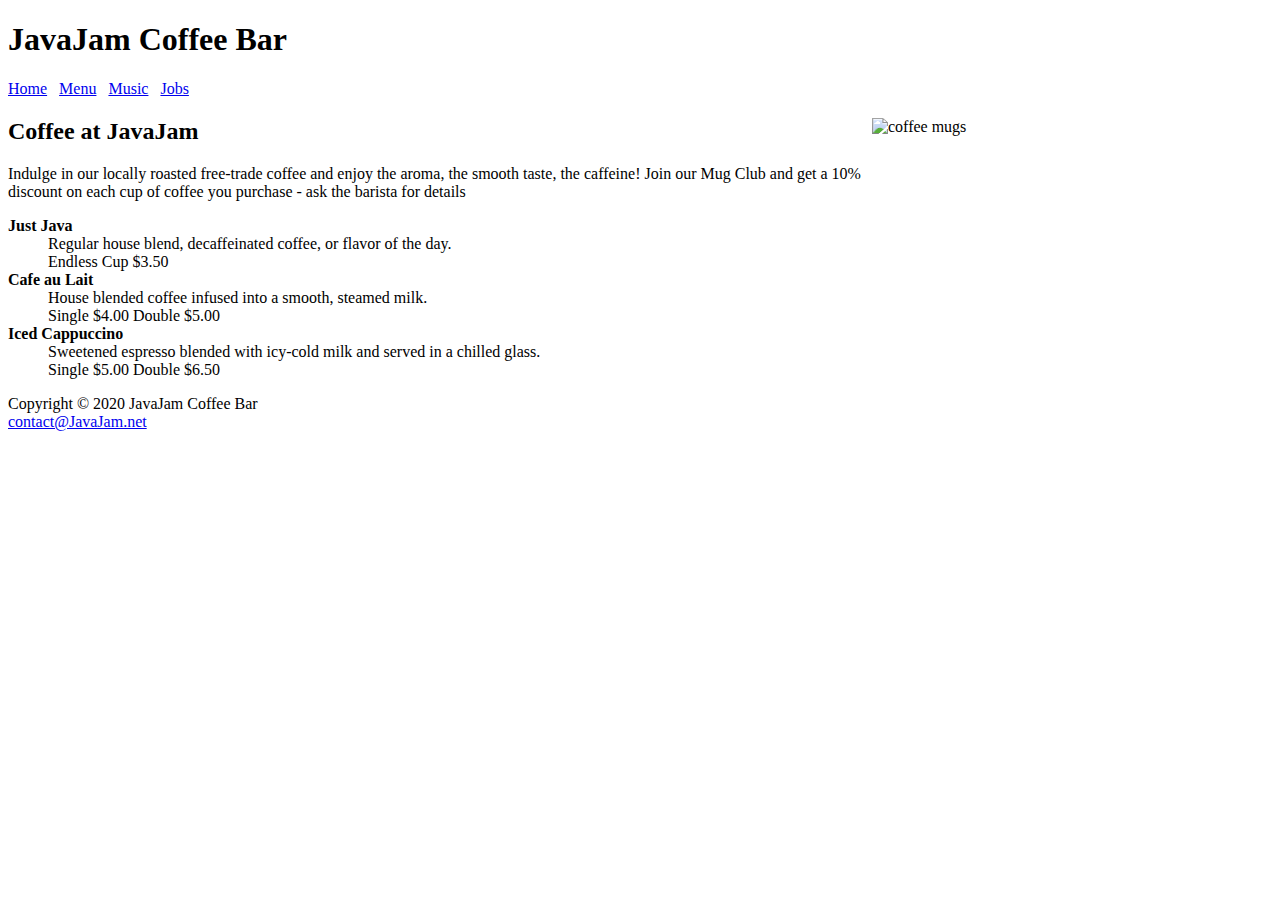
==== menu.html @ 765fab9d "Create menu.html" ====
<!DOCTYPE html>
<html lang="en">
<head>
<title>JavaJam Coffee Bar Menu</title>
<meta charset="utf-8">
<link href="javajam.css" rel="stylesheet">
</head>
<body>
<div id="wrapper">
<header>
<h1>JavaJam Coffee Bar</h1>
</header>
<nav>  
<a href="index.html">Home</a> &nbsp;
<a href="menu.html">Menu</a> &nbsp; 
<a href="music.html">Music</a> &nbsp; 
<a href="jobs.html">Jobs</a>
</nav>
<main>
<img src="mugs.jpg" alt="coffee mugs" align="right" width="400" height="299">
<h2>Coffee at JavaJam</h2>
<p>Indulge in our locally roasted free-trade coffee and enjoy the aroma, the smooth taste, the caffeine! Join our Mug Club and get a 10% discount on each cup of coffee you purchase - ask the barista for details</p>
<dl>  
  <dt><b>Just Java</b></dt>
  <dd>Regular house blend, decaffeinated coffee, or flavor of the day.</dd>
  <dd>Endless Cup $3.50</dd>
  <dt><b>Cafe au Lait</b></dt>  
  <dd>House blended coffee infused into a smooth, steamed milk.</dd>
  <dd>Single $4.00 Double $5.00</dd>
  <dt><b>Iced Cappuccino</b></dt>  
  <dd>Sweetened espresso blended with icy-cold milk and served in a chilled glass.</dd>
  <dd>Single $5.00 Double $6.50</dd>  
</dl>
</main>   
<footer>
  Copyright &copy; 2020 JavaJam Coffee Bar<br>  
  <a href="mailto:yourfirstname@yourlastname.com">contact@JavaJam.net</a> 
</footer>
</div>
</body>
</html>
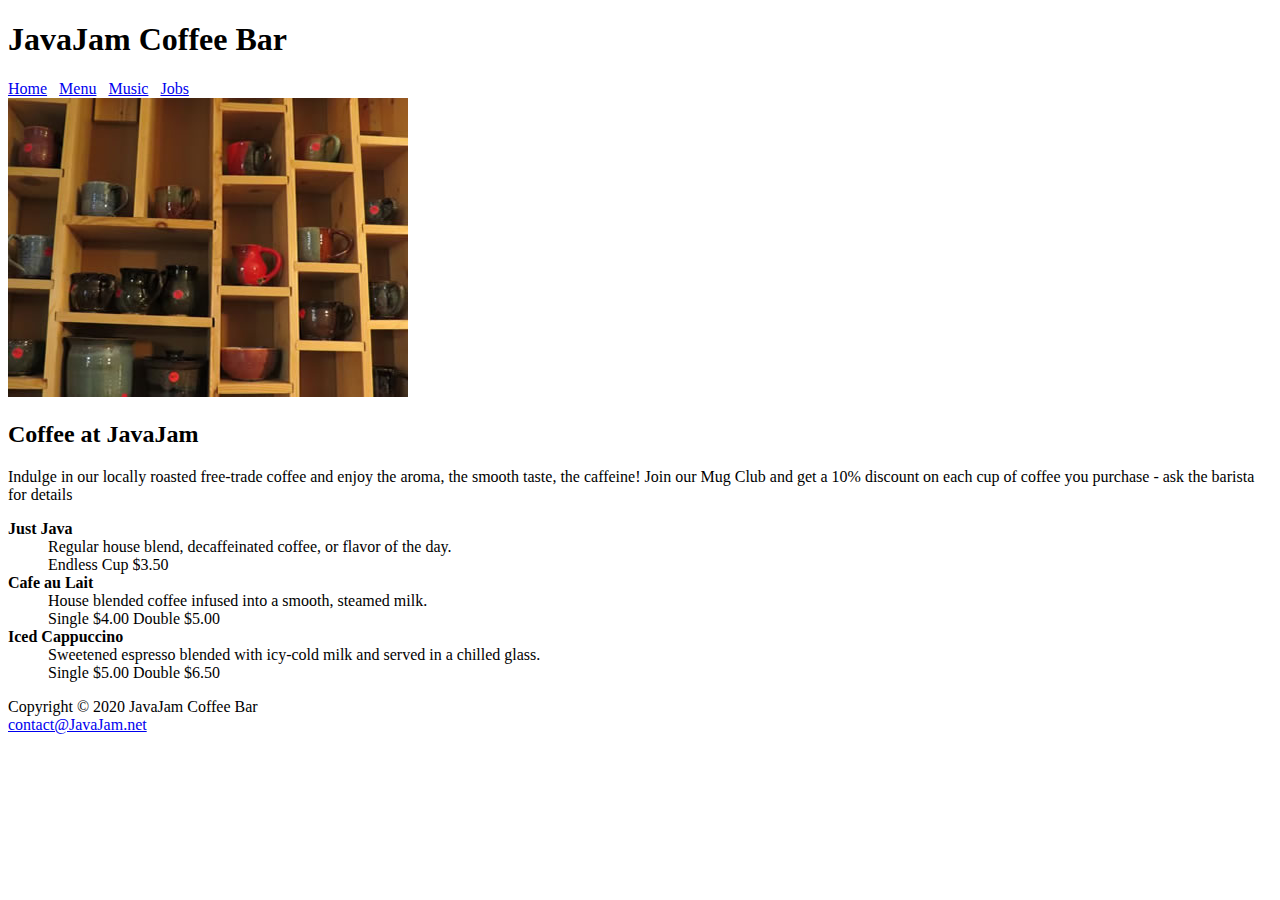
==== commit 7035c8af: "Update menu.html" ====
--- a/menu.html
+++ b/menu.html
@@ -17,7 +17,7 @@
 <a href="jobs.html">Jobs</a>
 </nav>
 <main>
-<img src="mugs.jpg" alt="coffee mugs" align="right" width="400" height="299">
+<img src="mugs.jpg" alt="coffee mugs" width="400" height="299">
 <h2>Coffee at JavaJam</h2>
 <p>Indulge in our locally roasted free-trade coffee and enjoy the aroma, the smooth taste, the caffeine! Join our Mug Club and get a 10% discount on each cup of coffee you purchase - ask the barista for details</p>
 <dl>  
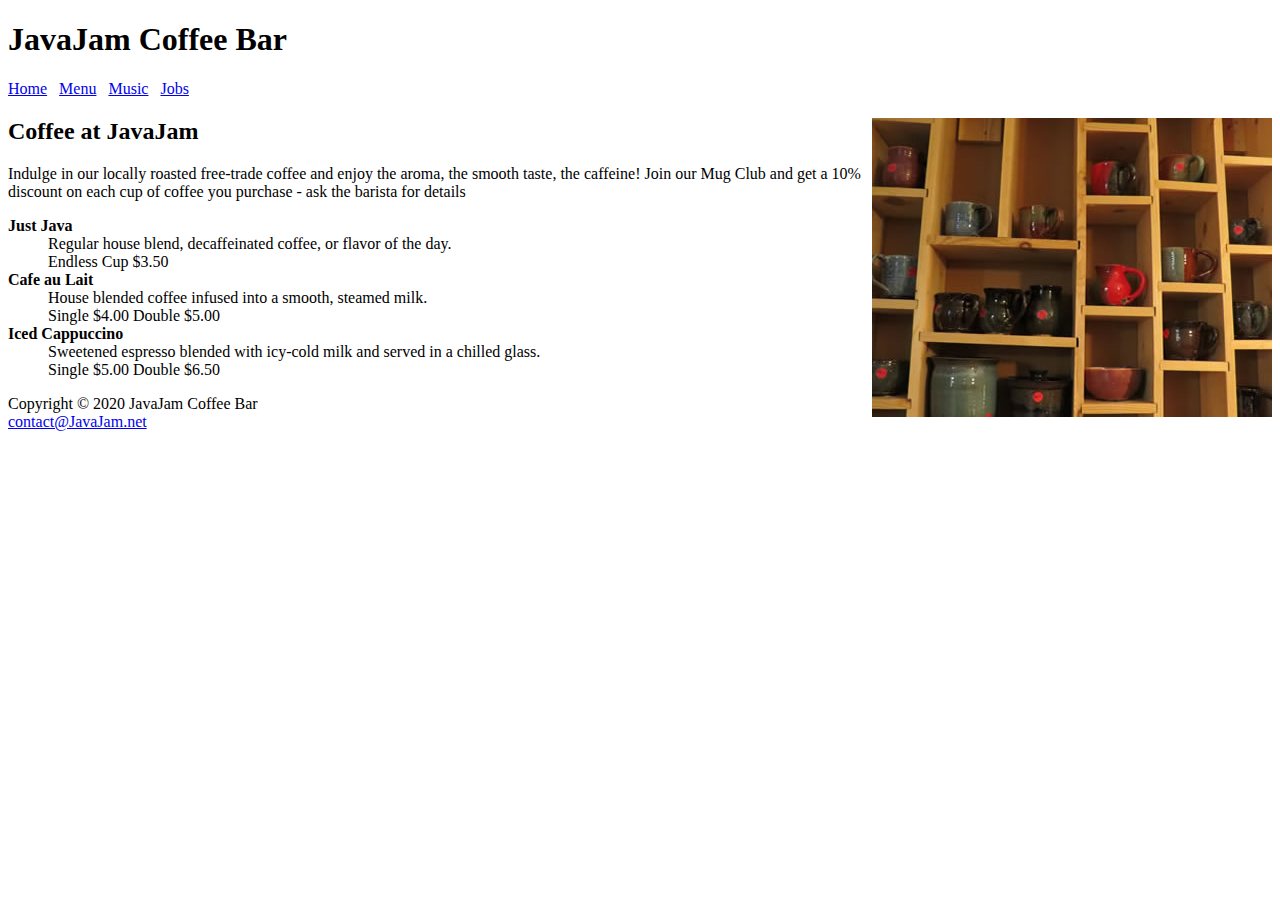
==== commit c29c36aa: "Update menu.html" ====
--- a/menu.html
+++ b/menu.html
@@ -17,7 +17,7 @@
 <a href="jobs.html">Jobs</a>
 </nav>
 <main>
-<img src="mugs.jpg" alt="coffee mugs" width="400" height="299">
+<img src="mugs.jpg" alt="coffee mugs" align="right" width="400" height="299">
 <h2>Coffee at JavaJam</h2>
 <p>Indulge in our locally roasted free-trade coffee and enjoy the aroma, the smooth taste, the caffeine! Join our Mug Club and get a 10% discount on each cup of coffee you purchase - ask the barista for details</p>
 <dl>  
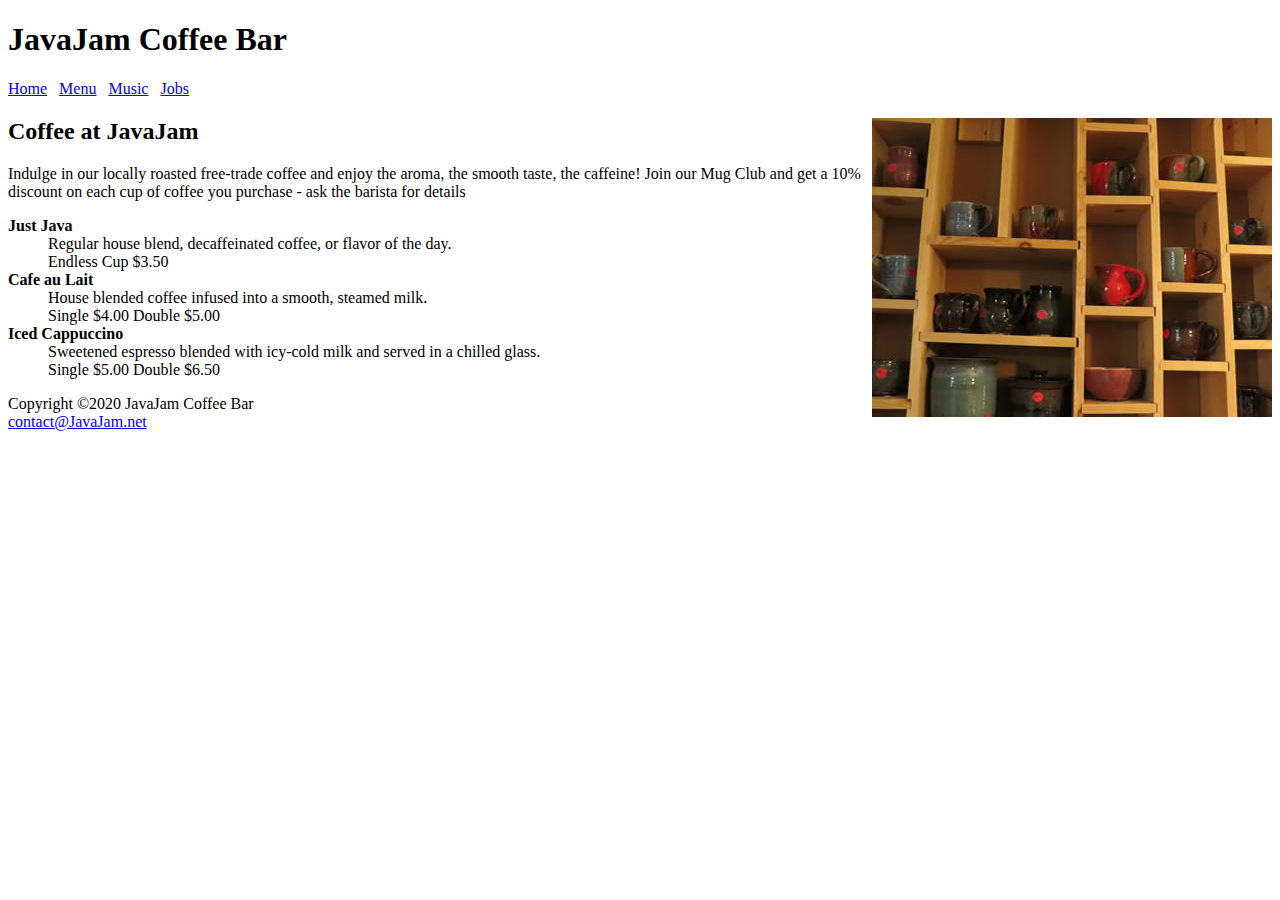
==== commit 8225ac90: "Update menu.html" ====
--- a/menu.html
+++ b/menu.html
@@ -33,7 +33,7 @@
 </dl>
 </main>   
 <footer>
-  Copyright &copy; 2020 JavaJam Coffee Bar<br>  
+  Copyright &copy;2020 JavaJam Coffee Bar<br>  
   <a href="mailto:yourfirstname@yourlastname.com">contact@JavaJam.net</a> 
 </footer>
 </div>
